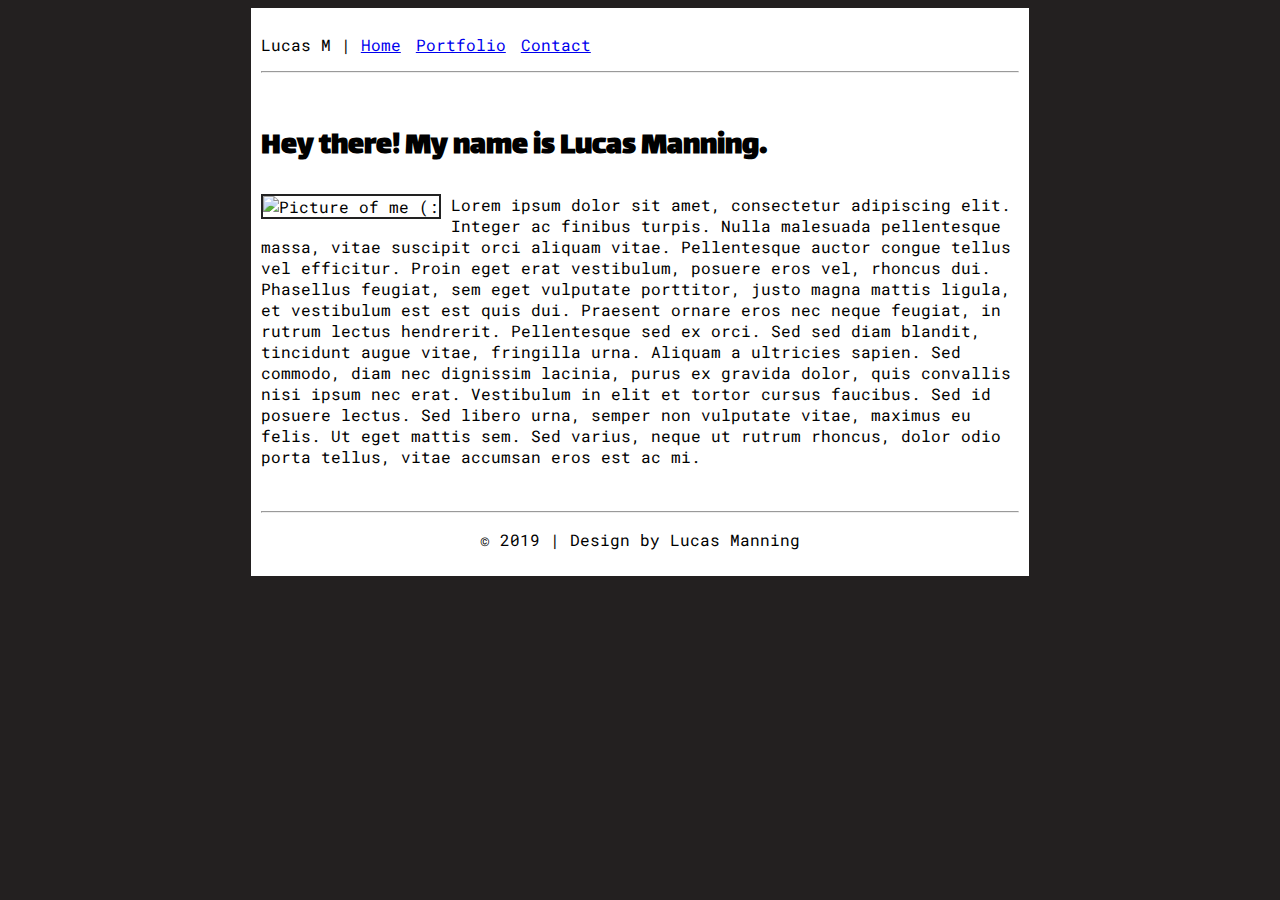
==== index.html @ ab89426e "Initial Commit (Kinda)" ====
<!DOCTYPE html>
<html>
	<head>
		<title>Lucas Manning</title>

		<!-- This is the reference to your CSS file -->
		<link href = "css/style.css" rel = "stylesheet">
    
    	<link href="https://fonts.googleapis.com/css?family=Lalezar|Roboto+Mono&display=swap" rel="stylesheet"> 
	</head>
	<body>
	<!-- START HEADER -->
    <header>
      <nav>
        
        <ul id = "navigation">
          <span id = "logo">Lucas M |</span>
          <li> <a href = "index.html">Home</a> </li>
          <li> <a href = "portfolio.html">Portfolio</a> </li>
          <li> <a href = "contact.html">Contact</a> </li>
        </ul>
        
        <hr>
        
      </nav>
    </header>
    <!-- END HEADER -->
     
    <div class = "main container">
      <div id = "About">
        <h1>Hey there! My name is Lucas Manning.</h1>
        <p>
          <img class = "avatar" src = "https://banner2.kisspng.com/20180521/ocp/kisspng-computer-icons-user-profile-avatar-french-people-5b0365e4f1ce65.9760504415269493489905.jpg" alt = "Picture of me (:"> Lorem ipsum dolor sit amet, consectetur adipiscing elit. Integer ac finibus turpis. Nulla malesuada pellentesque massa, vitae suscipit orci aliquam vitae. Pellentesque auctor congue tellus vel efficitur. Proin eget erat vestibulum, posuere eros vel, rhoncus dui. Phasellus feugiat, sem eget vulputate porttitor, justo magna mattis ligula, et vestibulum est est quis dui. Praesent ornare eros nec neque feugiat, in rutrum lectus hendrerit. Pellentesque sed ex orci. Sed sed diam blandit, tincidunt augue vitae, fringilla urna. Aliquam a ultricies sapien. Sed commodo, diam nec dignissim lacinia, purus ex gravida dolor, quis convallis nisi ipsum nec erat. Vestibulum in elit et tortor cursus faucibus. Sed id posuere lectus. Sed libero urna, semper non vulputate vitae, maximus eu felis. Ut eget mattis sem. Sed varius, neque ut rutrum rhoncus, dolor odio porta tellus, vitae accumsan eros est ac mi. 
        </p>
      </div>
      
    </div>
    
      <footer>
        <hr>
        <p>&copy; 2019 | Design by Lucas Manning</p>
      </footer>
    
	</body>
</html>
---- css/style.css ----
body{
	background: #232020;
	font-family: 'Roboto Mono', monospace;
  }
  
  h1, h2, h3 {
	font-family: 'Lalezar', cursive;
  }
  
  p{
	font-family: 'Roboto Mono', monospace;
  }
  
  #navigation{
	
  }
  
  #logo{
	
  }
  
  .container, nav, footer{
	width: 60%;
	display: block;
	margin: 0 auto;
	padding: 10px;
	background: #fff;
  }
  
  ul{
	padding-left:0px;
  }
  
  li {
	display: inline;
	margin-right: 5px;
	
  }
  
  .avatar{
	max-width: 200px;
	float: left;
	border: 2px solid #222;
	margin-right: 10px;
  }
  
  footer{
	text-align: center;
  }
  
  .project-img{
	float: left;
	display: inline;
	margin-bottom: 12px;
	margin-right: 10px;
  }
  
  .project-details{
	float: right;
	display: inline;
  
  }
  
  .clear{
	clear: both;
  }
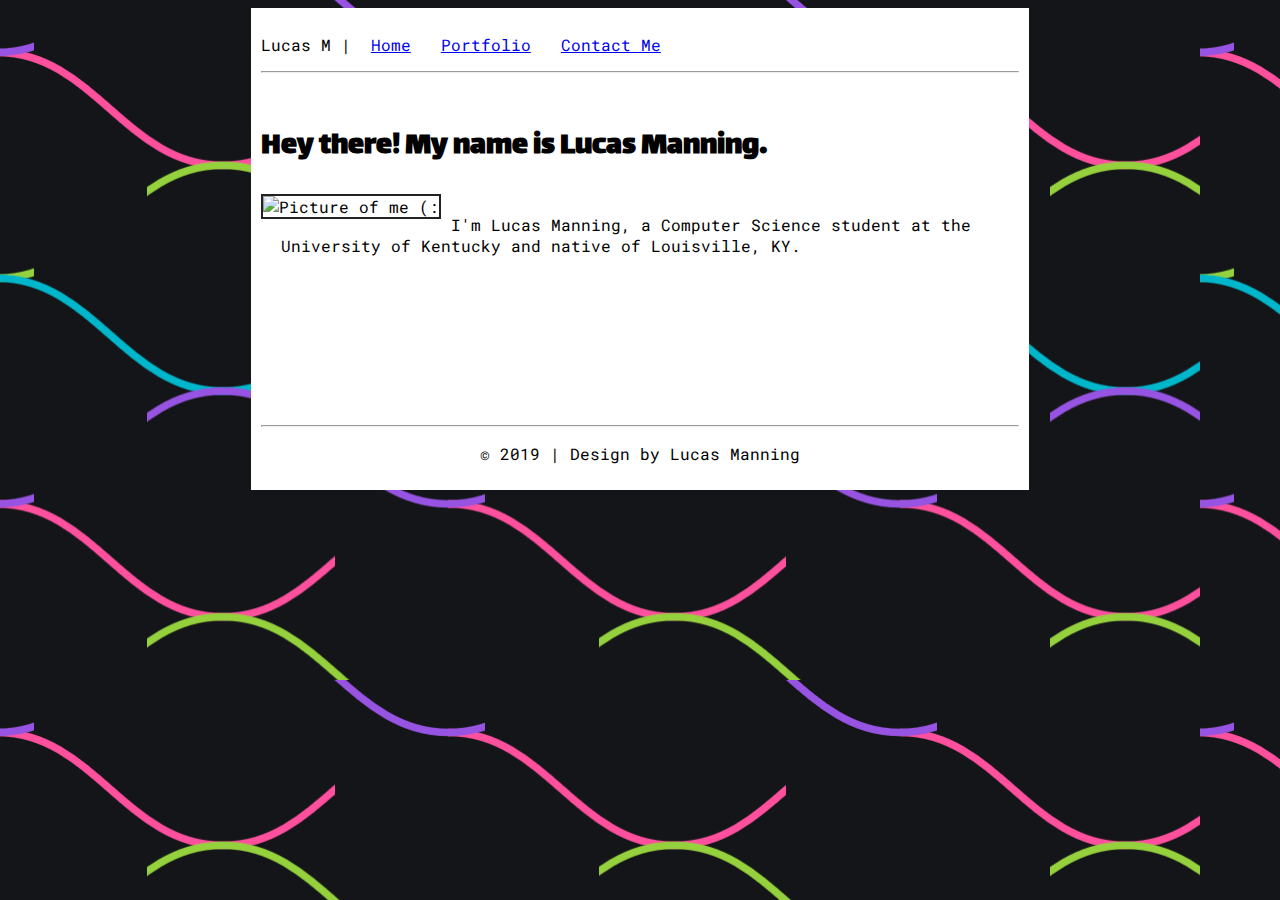
==== commit 89476a3a: "Update / Adding real Info" ====
--- a/index.html
+++ b/index.html
@@ -6,7 +6,8 @@
 		<!-- This is the reference to your CSS file -->
 		<link href = "css/style.css" rel = "stylesheet">
     
-    	<link href="https://fonts.googleapis.com/css?family=Lalezar|Roboto+Mono&display=swap" rel="stylesheet"> 
+    <link href="https://fonts.googleapis.com/css?family=Lalezar|Roboto+Mono&display=swap" rel="stylesheet"> 
+
 	</head>
 	<body>
 	<!-- START HEADER -->
@@ -17,7 +18,7 @@
           <span id = "logo">Lucas M |</span>
           <li> <a href = "index.html">Home</a> </li>
           <li> <a href = "portfolio.html">Portfolio</a> </li>
-          <li> <a href = "contact.html">Contact</a> </li>
+          <li> <a href = "contact.html">Contact Me</a> </li>
         </ul>
         
         <hr>
@@ -29,17 +30,24 @@
     <div class = "main container">
       <div id = "About">
         <h1>Hey there! My name is Lucas Manning.</h1>
-        <p>
-          <img class = "avatar" src = "https://banner2.kisspng.com/20180521/ocp/kisspng-computer-icons-user-profile-avatar-french-people-5b0365e4f1ce65.9760504415269493489905.jpg" alt = "Picture of me (:"> Lorem ipsum dolor sit amet, consectetur adipiscing elit. Integer ac finibus turpis. Nulla malesuada pellentesque massa, vitae suscipit orci aliquam vitae. Pellentesque auctor congue tellus vel efficitur. Proin eget erat vestibulum, posuere eros vel, rhoncus dui. Phasellus feugiat, sem eget vulputate porttitor, justo magna mattis ligula, et vestibulum est est quis dui. Praesent ornare eros nec neque feugiat, in rutrum lectus hendrerit. Pellentesque sed ex orci. Sed sed diam blandit, tincidunt augue vitae, fringilla urna. Aliquam a ultricies sapien. Sed commodo, diam nec dignissim lacinia, purus ex gravida dolor, quis convallis nisi ipsum nec erat. Vestibulum in elit et tortor cursus faucibus. Sed id posuere lectus. Sed libero urna, semper non vulputate vitae, maximus eu felis. Ut eget mattis sem. Sed varius, neque ut rutrum rhoncus, dolor odio porta tellus, vitae accumsan eros est ac mi. 
+
+        <img class = "avatar" src = "../lucas-manning/img/Me.jpg" alt = "Picture of me (:"> 
+        <p id = "intro">
+          
+            I'm Lucas Manning, a Computer Science student at the University of Kentucky and native of Louisville, KY. <br>
+            <br><br><br><br><br>
+           
         </p>
       </div>
       
     </div>
     
+    <div class = "clear"></div>
+
       <footer>
         <hr>
         <p>&copy; 2019 | Design by Lucas Manning</p>
       </footer>
-    
+
 	</body>
 </html>--- a/css/style.css
+++ b/css/style.css
@@ -1,5 +1,5 @@
 body{
-	background: #232020;
+	background: url("../img/bg4.png");
 	font-family: 'Roboto Mono', monospace;
   }
   
@@ -12,7 +12,7 @@
   }
   
   #navigation{
-	
+    background: #fff;
   }
   
   #logo{
@@ -33,15 +33,20 @@
   
   li {
 	display: inline;
-	margin-right: 5px;
+  margin-right: 10px;
+  margin-left: 10px;
 	
   }
   
   .avatar{
-	max-width: 200px;
+	max-height: 200px;
 	float: left;
 	border: 2px solid #222;
-	margin-right: 10px;
+  margin-right: 10px;
+  }
+
+  #intro{
+    padding: 20px;
   }
   
   footer{
